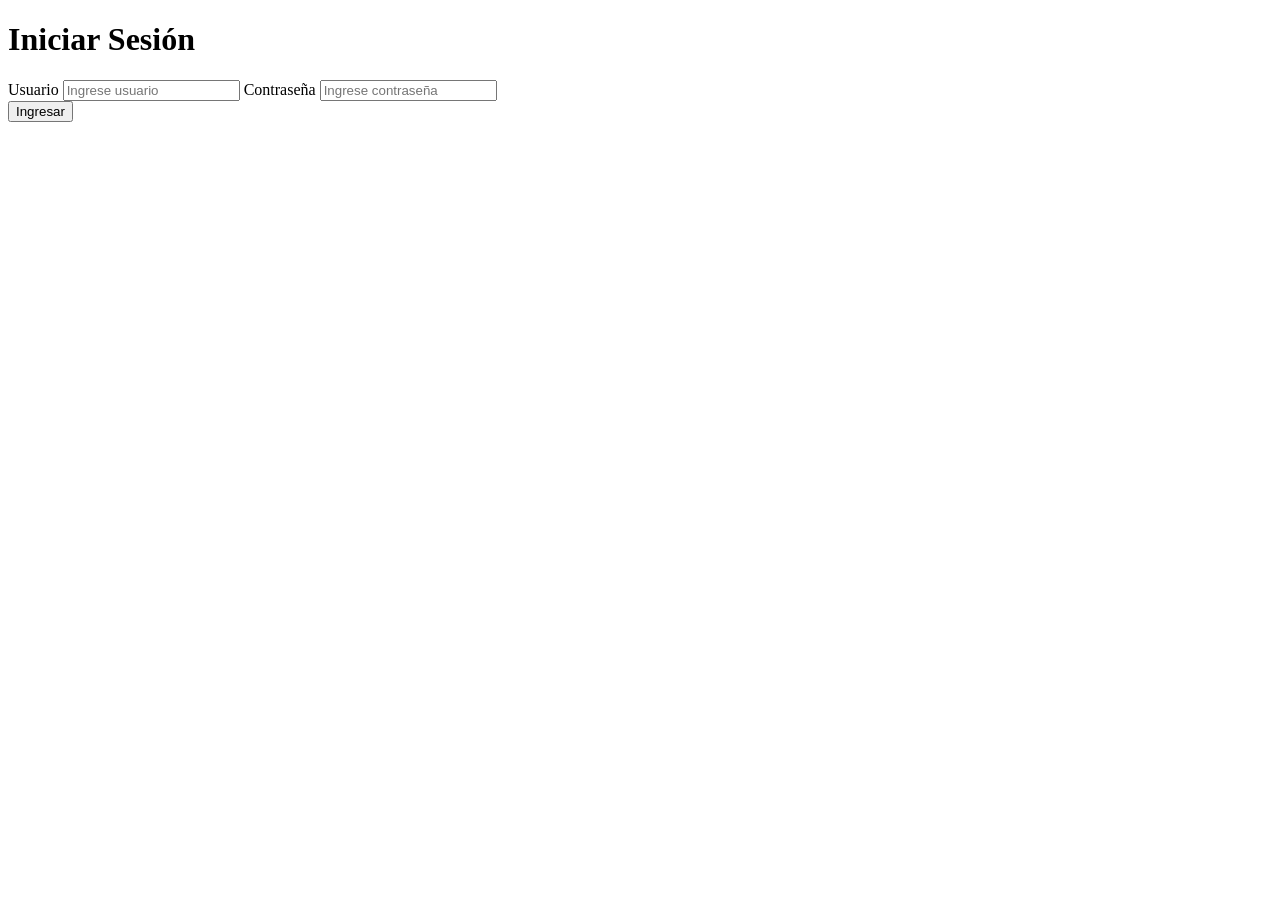
==== login.html @ 6c9ad563 "Add files via upload" ====
<!DOCTYPE html>
<html lang="es">
<head>
  <meta charset="UTF-8">
  <title>Login - Inventario</title>
  <link rel="stylesheet" href="estilo.css">
</head>
<body>
  <div class="form-card">
    <h1>Iniciar Sesión</h1>

    <label>Usuario</label>
    <input type="text" id="usuario" placeholder="Ingrese usuario">

    <label>Contraseña</label>
    <input type="password" id="clave" placeholder="Ingrese contraseña">

    <div class="form-buttons">
      <button onclick="login()">Ingresar</button>
    </div>
  </div>

  <script>
    function login() {
      const usuario = document.getElementById("usuario").value;
      const clave = document.getElementById("clave").value;

      if (usuario === "admin" && clave === "admin123") {
        localStorage.setItem("login", "activo");
        window.location.href = "index.html";
      } else {
        alert("Usuario o contraseña incorrectos");
      }
    }
  </script>
</body>
</html>
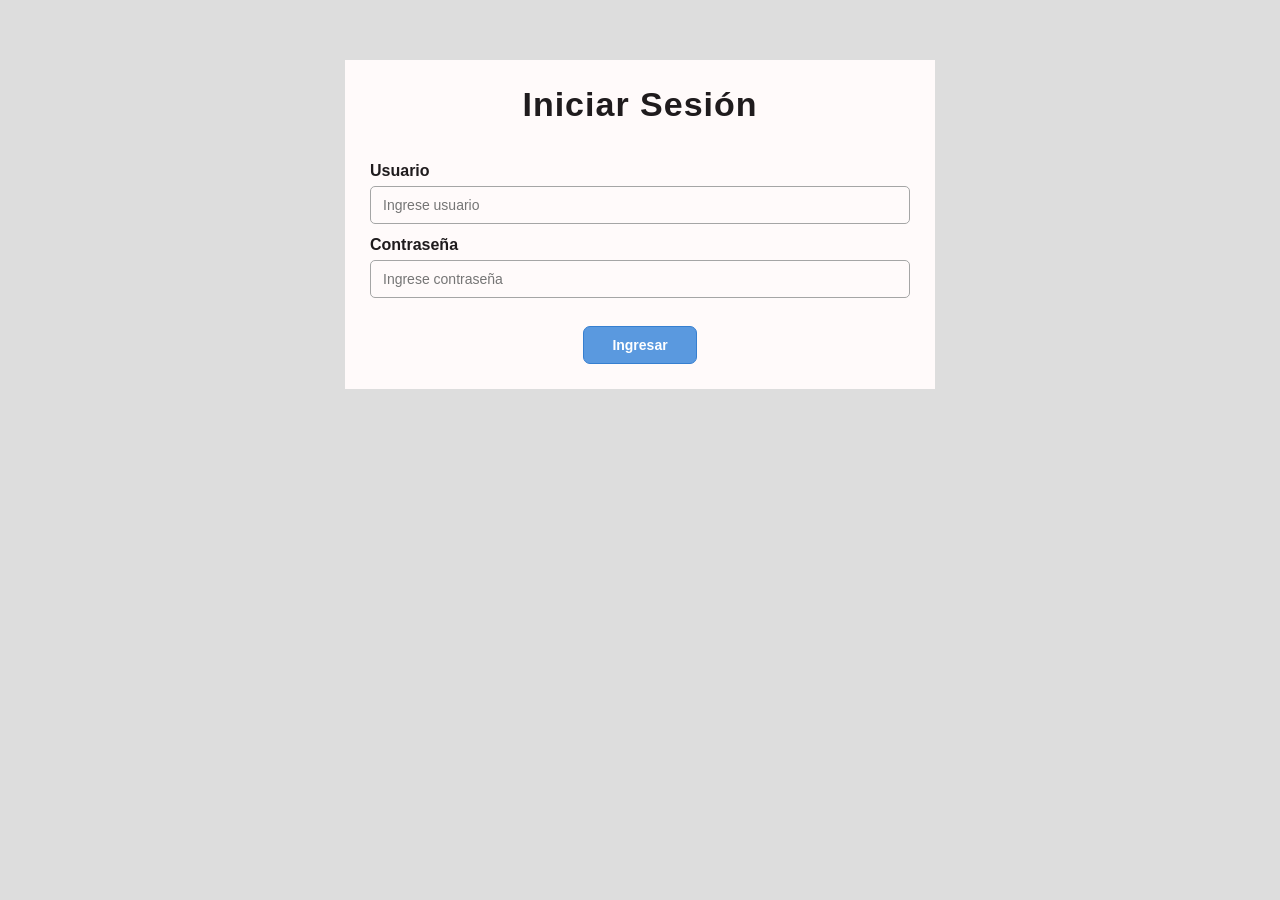
==== commit ed63d71d: "Add files via upload" ====
--- a/login.html
+++ b/login.html
@@ -3,9 +3,11 @@
 <head>
   <meta charset="UTF-8">
   <title>Login - Inventario</title>
-  <link rel="stylesheet" href="estilo.css">
+  <link rel="stylesheet" href="style.css">
 </head>
 <body>
+
+<div class="container">
   <div class="form-card">
     <h1>Iniciar Sesión</h1>
 
@@ -19,19 +21,21 @@
       <button onclick="login()">Ingresar</button>
     </div>
   </div>
+</div>
 
-  <script>
-    function login() {
-      const usuario = document.getElementById("usuario").value;
-      const clave = document.getElementById("clave").value;
+<script>
+function login() {
+  const usuario = document.getElementById("usuario").value;
+  const clave = document.getElementById("clave").value;
 
-      if (usuario === "admin" && clave === "admin123") {
-        localStorage.setItem("login", "activo");
-        window.location.href = "index.html";
-      } else {
-        alert("Usuario o contraseña incorrectos");
-      }
-    }
-  </script>
+  if (usuario === "admin" && clave === "admin123") {
+    localStorage.setItem("login", "activo");
+    window.location.href = "index.html";
+  } else {
+    alert("Usuario o contraseña incorrectos");
+  }
+}
+</script>
+
 </body>
 </html>
--- a/style.css
+++ b/style.css
@@ -0,0 +1,158 @@
+* {
+  box-sizing: border-box;
+}
+
+body {
+  margin: 0;
+  font-family: Arial, Helvetica, sans-serif;
+  background: #dddddd;
+  color: #1f1b1d;
+}
+
+.container {
+  width: 100%;
+  min-height: 100vh;
+  padding: 60px 5%;
+}
+
+.card {
+  max-width: 1180px;
+  min-height: 400px;
+  margin: auto;
+  background: #fffafa;
+  border-radius: 14px;
+  padding: 38px;
+  box-shadow: 0 3px 6px rgba(0,0,0,.22);
+}
+
+.form-card {
+  max-width: 590px;
+  margin: auto;
+  background: #fffafa;
+  padding: 25px;
+}
+
+h1 {
+  margin: 0 0 38px;
+  text-align: center;
+  font-size: 34px;
+  letter-spacing: 1px;
+  font-weight: 700;
+}
+
+.top-buttons {
+  display: flex;
+  justify-content: flex-end;
+  gap: 18px;
+  margin-bottom: 20px;
+}
+
+button {
+  border: 1px solid #367fd0;
+  background: #5a99df;
+  color: white;
+  font-weight: bold;
+  border-radius: 7px;
+  padding: 10px 28px;
+  cursor: pointer;
+  font-size: 14px;
+}
+
+button:hover {
+  background: #2f7dcc;
+}
+
+table {
+  width: 100%;
+  border-collapse: collapse;
+  border: 1px solid #0088ff;
+  margin-top: 10px;
+}
+
+th {
+  background: #5d99dc;
+  color: white;
+  padding: 11px;
+  border: 1px solid #e8f1ff;
+  text-align: center;
+}
+
+td {
+  background: #f1eded;
+  padding: 8px;
+  border: 1px solid #e8f1ff;
+  text-align: center;
+  font-weight: bold;
+}
+
+td button {
+  padding: 9px 18px;
+  margin: 2px 5px;
+}
+
+label {
+  display: block;
+  font-weight: bold;
+  margin: 12px 0 6px;
+}
+
+input,
+select {
+  width: 100%;
+  height: 38px;
+  border: 1px solid #a5a5a5;
+  border-radius: 5px;
+  padding: 9px 12px;
+  font-size: 14px;
+  background: #fffafa;
+}
+
+.form-buttons {
+  margin-top: 28px;
+  display: flex;
+  justify-content: center;
+  gap: 42px;
+}
+
+.filtros {
+  display: grid;
+  grid-template-columns: 1fr 1fr auto auto;
+  gap: 30px;
+  align-items: end;
+  max-width: 830px;
+  margin: auto;
+}
+
+.csv {
+  display: block;
+  margin: 18px auto;
+}
+
+.oculto {
+  display: none;
+}
+
+@media (max-width: 800px) {
+  .container {
+    padding: 20px;
+  }
+
+  .card {
+    padding: 22px;
+    overflow-x: auto;
+  }
+
+  h1 {
+    font-size: 26px;
+  }
+
+  .top-buttons,
+  .filtros {
+    grid-template-columns: 1fr;
+    display: grid;
+  }
+
+  button {
+    width: 100%;
+  }
+}
